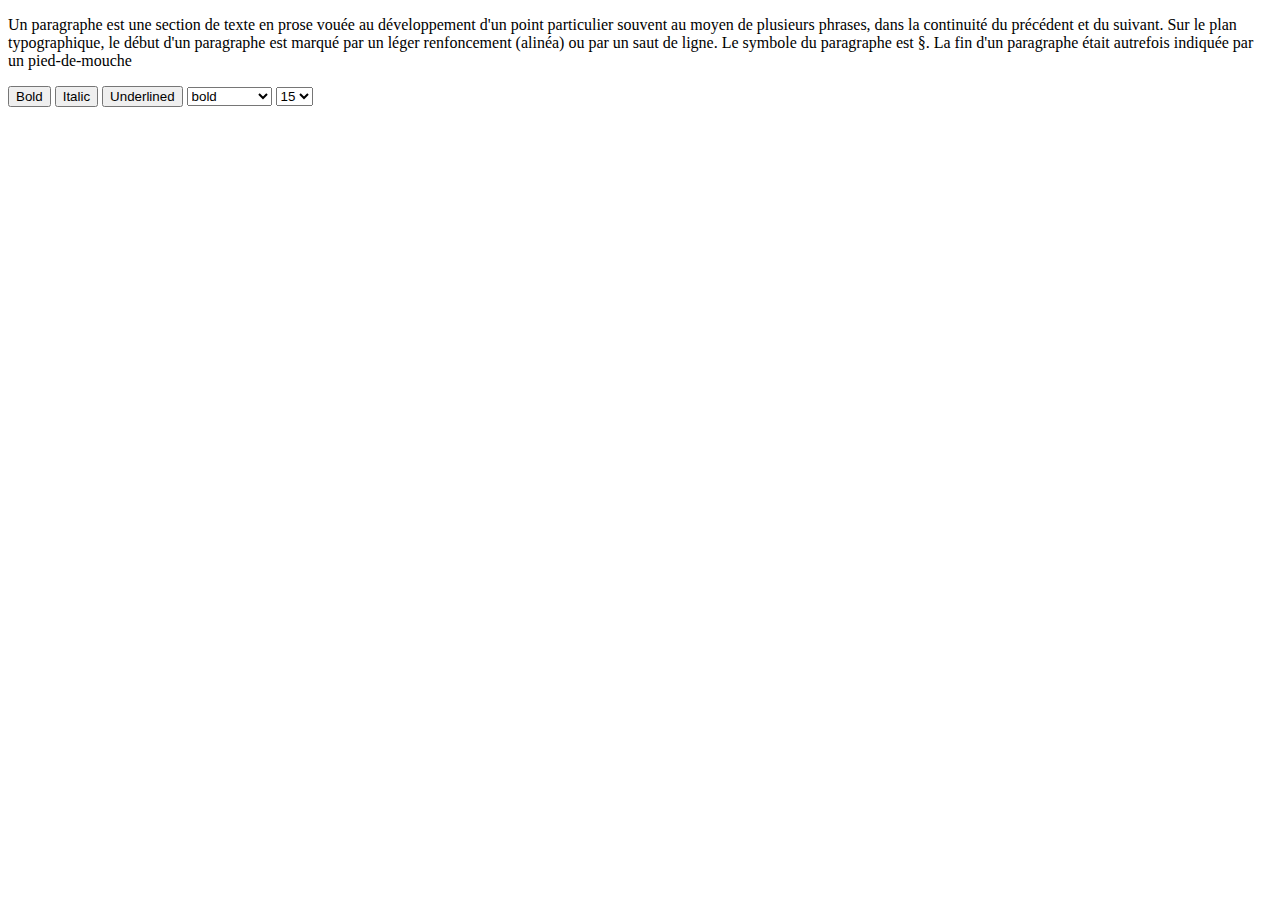
==== JqueryCheckpoint/index.html @ 4fc53242 "jQueryCheckpoints" ====
<!DOCTYPE html>
<html lang="en">
<head>
    <meta charset="UTF-8">
    <meta name="viewport" content="width=device-width, initial-scale=1.0">
    <meta http-equiv="X-UA-Compatible" content="ie=edge">
    <title>Document</title>
</head>
<body>

    <p id="para"> 
            Un paragraphe est une section de texte en prose vouée au développement d'un point particulier souvent
            au moyen de plusieurs phrases, dans la continuité du précédent et du suivant.
            Sur le plan typographique, le début d'un paragraphe est marqué par un léger renfoncement (alinéa) ou par
             un saut de ligne.
            Le symbole du paragraphe est §. La fin d'un paragraphe était autrefois indiquée par un pied-de-mouche  
    </p>

    <button onclick="bold()">Bold</button>
    <button onclick="italic()">Italic </button>
    <button onclick="underlined()">Underlined </button>

   
    <select  id="font" onchange ="myFont()"> 
        <option value="bold">bold</option>
        <option value="italic">italic</option>
        <option value="underlined">underlined</option>
    </select>

    <select id="size" onchange="mysize()">
        <option value="15">15</option>
        <option value="17">17</option>
        <option value="20">20</option>
    </select>
   

    
</body>
<script src="https://ajax.googleapis.com/ajax/libs/jquery/3.3.1/jquery.min.js"></script>
<script src="js/main.js"></script>
</html>
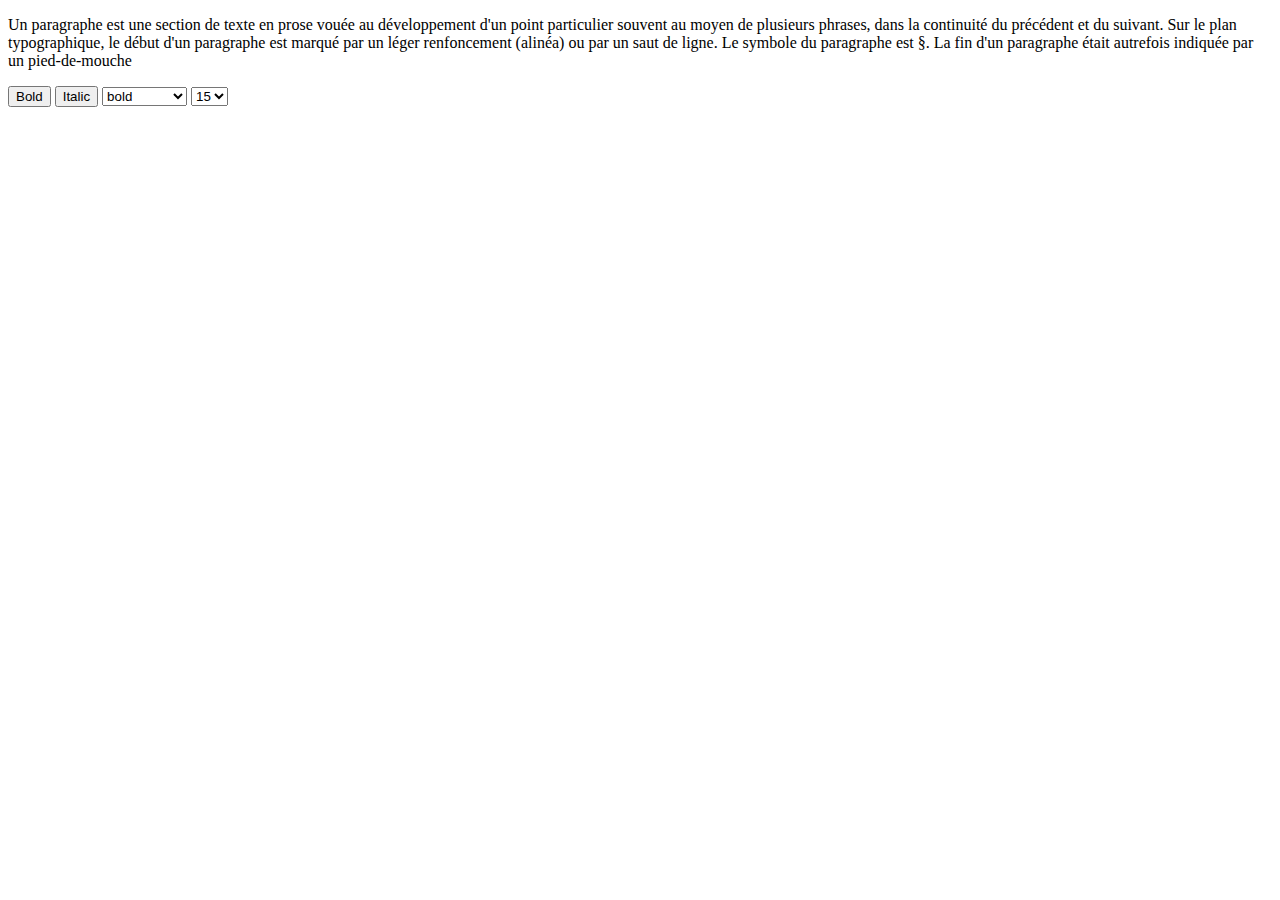
==== commit 3c3312ca: "Jquery Checkpoint2" ====
--- a/JqueryCheckpoint/index.html
+++ b/JqueryCheckpoint/index.html
@@ -7,7 +7,7 @@
     <title>Document</title>
 </head>
 <body>
-
+<div id ="div">
     <p id="para"> 
             Un paragraphe est une section de texte en prose vouée au développement d'un point particulier souvent
             au moyen de plusieurs phrases, dans la continuité du précédent et du suivant.
@@ -15,11 +15,11 @@
              un saut de ligne.
             Le symbole du paragraphe est §. La fin d'un paragraphe était autrefois indiquée par un pied-de-mouche  
     </p>
+</div>
 
-    <button onclick="bold()">Bold</button>
-    <button onclick="italic()">Italic </button>
-    <button onclick="underlined()">Underlined </button>
-
+    <button  id="b" onclick="bold()">Bold</button>
+    <button id="i" onclick="italic()">Italic </button>
+  
    
     <select  id="font" onchange ="myFont()"> 
         <option value="bold">bold</option>
